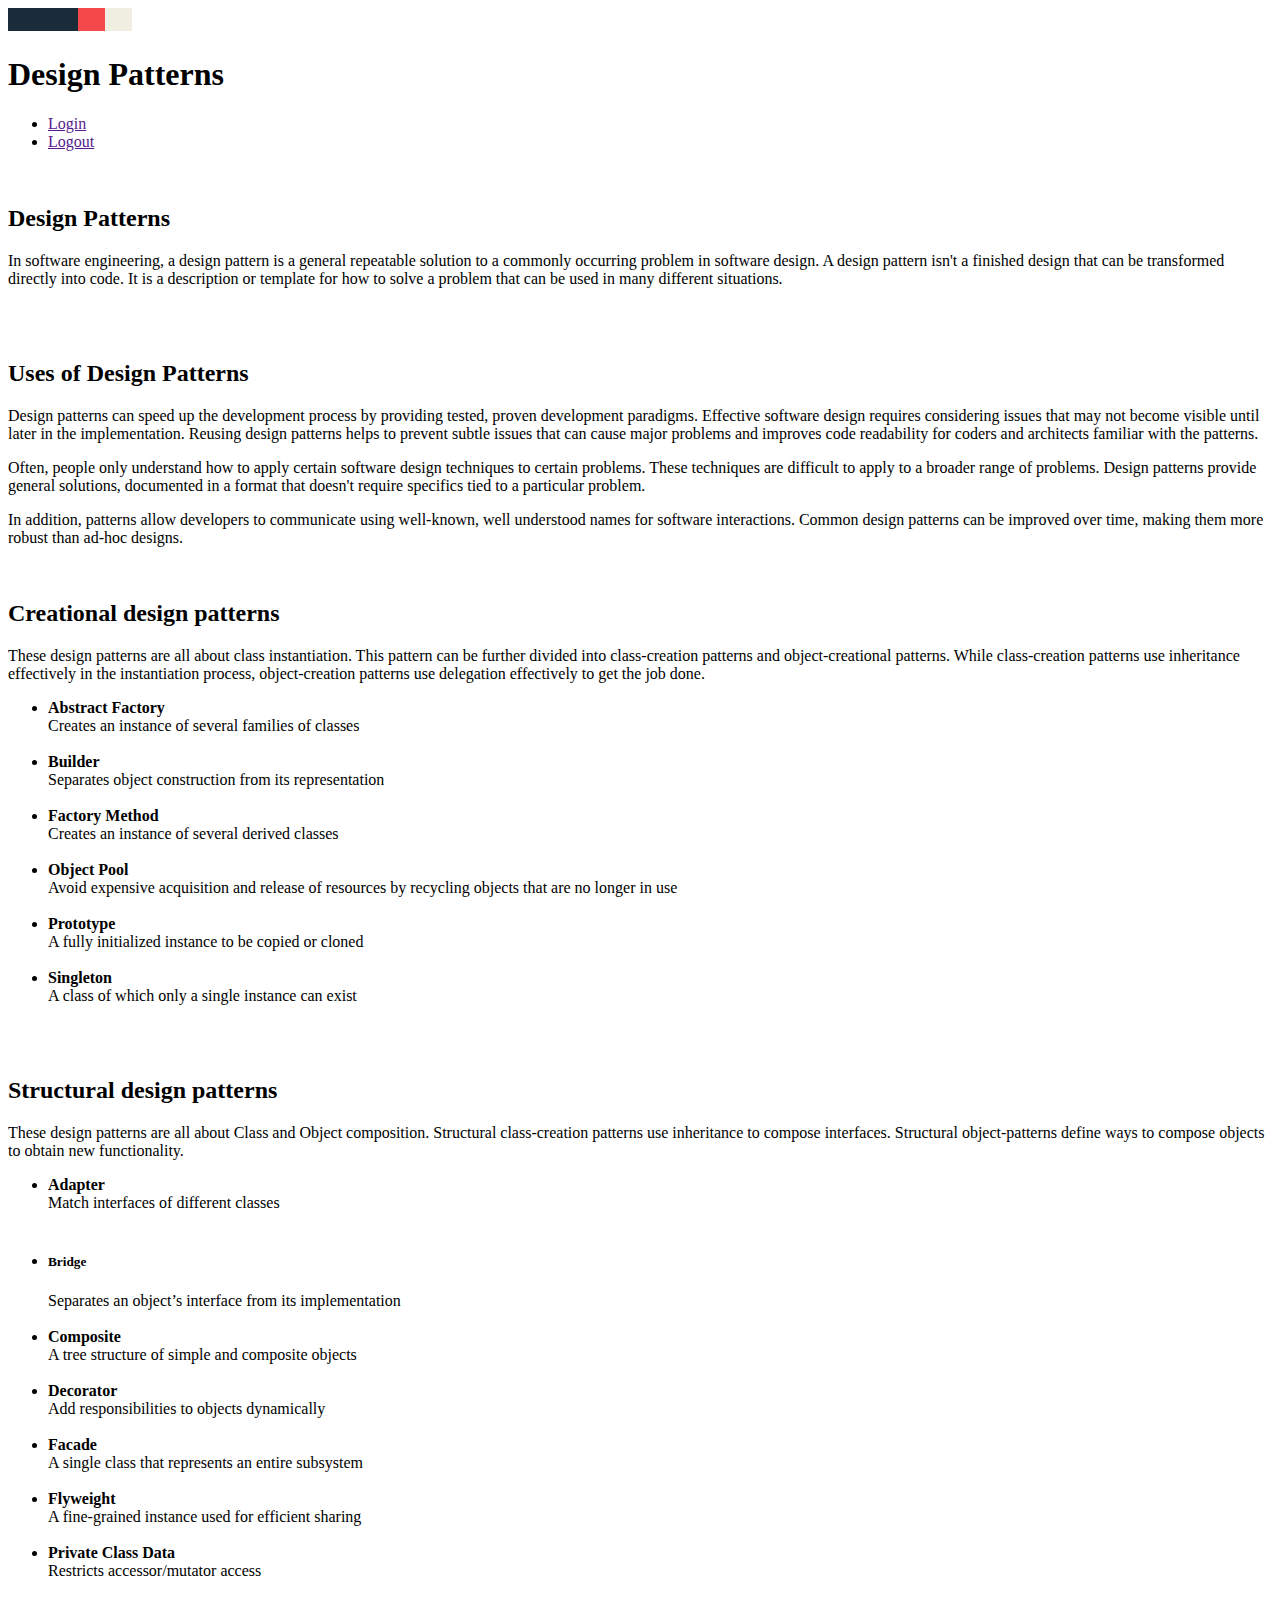
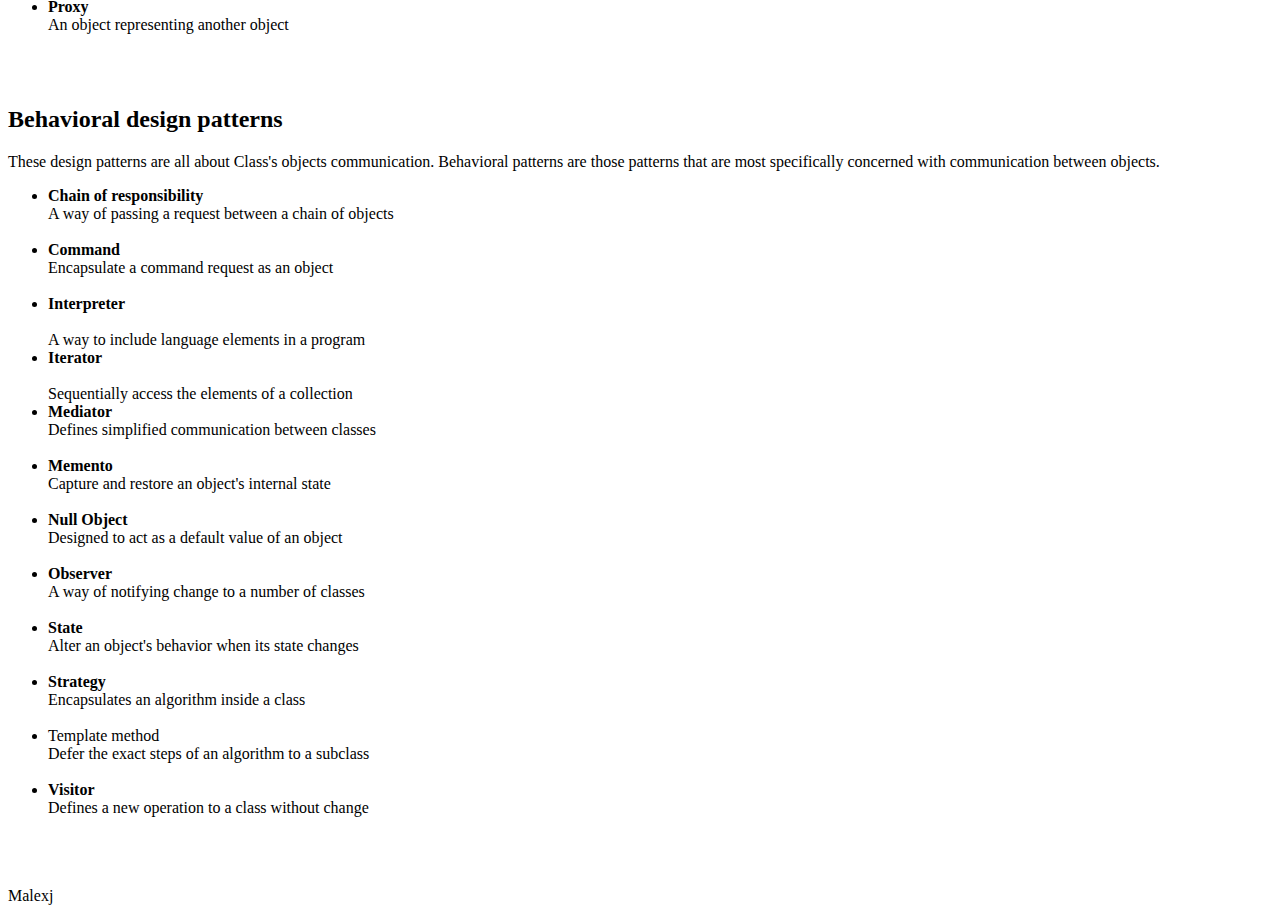
==== src/main/webapp/resources/pages/index.html @ ce49dd32 "ann nav and tabs" ====
<!DOCTYPE html>
<html class="uk-notouch" xmlns:th="http://www.thymeleaf.org" lang="en-ru" ng-app="myApp">

<head th:replace="templ/head :: head"></head>

<body>

<header class="cd-header">
    <div id="cd-logo">
        <a href="#"><img th:src="@{/resources/img/cd-logo.svg}" src="../img/cd-logo.svg" alt="Logo"/></a>
    </div>
</header>

<section id="cd-intro" ng-controller="loginController">
    <div id="cd-intro-tagline">
        <h1 class="design"><b>Design Patterns</b></h1>
        <div class="main-nav">
            <ul>
                <li><a ng-show="isLogin()" href="" class="cd-signin cd-btn cd-login">Login</a></li>
                <li><a ng-hide="isLogin()" href="" ng-click="logoutClick()" class="cd-btn cd-btn-logout">Logout</a></li>
            </ul>
        </div>
    </div>
    <!-- Login form -->
    <div th:replace="templ/login_form :: login_form"></div>
</section>

<div th:replace="templ/header_nav :: header_nav"></div>

<main class="cd-main-content">
    <br/>
    <section id="cd-placeholder-1" class="cd-section cd-container">
        <h2>Design Patterns</h2>
        <p>
            In software engineering, a design pattern is a general repeatable solution to a commonly occurring problem
            in software design. A design pattern isn't a finished design that can be transformed directly into code. It
            is a description or template for how to solve a problem that can be used in many different situations.
        </p>
        <br/>
        <br/>
        <h2>Uses of Design Patterns</h2>
        <p>Design patterns can speed up the development process by providing tested, proven development paradigms.
            Effective software design requires considering issues that may not become visible until later in the
            implementation. Reusing design patterns helps to prevent subtle issues that can cause major problems and
            improves code readability for coders and architects familiar with the patterns.</p>

        <p> Often, people only understand how to apply certain software design techniques to certain problems. These
            techniques are difficult to apply to a broader range of problems. Design patterns provide general solutions,
            documented in a format that doesn't require specifics tied to a particular problem. </p>
        <p> In addition, patterns allow developers to communicate using well-known, well understood names for software
            interactions. Common design patterns can be improved over time, making them more robust than ad-hoc
            designs.</p>
    </section>
    <br/>
    <section id="cd-placeholder-2" class="cd-section cd-container">
        <h2>Creational design patterns</h2>
        <p>These design patterns are all about class instantiation. This pattern can be further divided into
            class-creation patterns and object-creational patterns. While class-creation patterns use inheritance
            effectively in the instantiation process, object-creation patterns use delegation effectively to get the job
            done. </p>

        <ul>
            <li class="brown-text"><b>Abstract Factory</b></li>
            Creates an instance of several families of classes<br/><br/>
            <li class="brown-text"><b>Builder</b></li>
            Separates object construction from its representation<br/><br/>
            <li class="brown-text"><b>Factory Method</b></li>
            Creates an instance of several derived classes<br/><br/>
            <li class="brown-text"><b>Object Pool</b></li>
            Avoid expensive acquisition and release of resources by recycling objects that are no longer in
            use<br/><br/>
            <li class="brown-text"><b>Prototype</b></li>
            A fully initialized instance to be copied or cloned<br/><br/>
            <li class="brown-text"><b>Singleton</b></li>
            A class of which only a single instance can exist<br/><br/>
        </ul>
    </section> <!-- #cd-placeholder-2 -->
    <br/>
    <section id="cd-placeholder-3" class="cd-section cd-container">
        <h2>Structural design patterns</h2>
        <p>These design patterns are all about Class and Object composition. Structural class-creation patterns use
            inheritance to compose interfaces. Structural object-patterns define ways to compose objects to obtain new
            functionality.</p>
        <ul>
            <li><b>Adapter</b></li>
            Match interfaces of different classes<br/><br/>
            <li><h5>Bridge</h5></li>
            Separates an object’s interface from its implementation<br/><br/>
            <li><b>Composite</b></li>
            A tree structure of simple and composite objects<br/><br/>
            <li><b>Decorator</b></li>
            Add responsibilities to objects dynamically<br/><br/>
            <li><b>Facade</b></li>
            A single class that represents an entire subsystem<br/><br/>
            <li><b>Flyweight</b></li>
            A fine-grained instance used for efficient sharing<br/><br/>
            <li><b>Private Class Data</b></li>
            Restricts accessor/mutator access<br/><br/>
            <li><b>Proxy</b></li>
            An object representing another object<br/><br/>
        </ul>
    </section> <!-- #cd-placeholder-3 -->
    <br/>
    <section id="cd-placeholder-4" class="cd-section cd-container">
        <h2>Behavioral design patterns</h2>
        <p>These design patterns are all about Class's objects communication. Behavioral patterns are those patterns
            that are most specifically concerned with communication between objects.</p>
        <ul>
            <li class="brown-text"><b>Chain of responsibility</b></li>
            A way of passing a request between a chain of objects <br/><br/>

            <li class="brown-text"><b>Command</b></li>
            Encapsulate a command request as an object<br/><br/>

            <li class="brown-text"><b>Interpreter</b></li>
            <br/> A way to include language elements in a program<br/>

            <li class="brown-text"><b>Iterator</b></li>
            <br/>Sequentially access the elements of a collection<br/>

            <li class="brown-text"><b>Mediator</b></li>
            Defines simplified communication between classes<br/><br/>

            <li class="brown-text"><b>Memento</b></li>
            Capture and restore an object's internal state<br/><br/>

            <li class="brown-text"><b>Null Object</b></li>
            Designed to act as a default value of an object<br/><br/>

            <li class="brown-text"><b>Observer</b></li>
            A way of notifying change to a number of classes<br/><br/>

            <li class="brown-text"><b>State</b></li>
            Alter an object's behavior when its state changes<br/><br/>

            <li class="brown-text"><b>Strategy</b></li>
            Encapsulates an algorithm inside a class<br/><br/>

            <li class="brown-text">Template method<b></b></li>
            Defer the exact steps of an algorithm to a subclass<br/><br/>

            <li class="brown-text"><b>Visitor</b></li>
            Defines a new operation to a class without change<br/><br/>

        </ul>
    </section> <!-- #cd-placeholder-4 -->
    <br/>

    <section class="cd-backggg">
        <section id="cd-placeholder-5" class="cd-section cd-container" style="max-width:100%">
            <div th:replace="templ/patterns :: patterns"></div>
        </section>
        <br/>
    </section> <!-- #cd-placeholder-5 -->

    <section id="cd-placeholder-6" class="cd-section cd-container">
        <div th:replace="templ/about :: about"></div>
    </section> <!-- #cd-placeholder-6 -->

</main>

<footer id="cd-footer">
    Malexj
</footer>

</body>
</html>
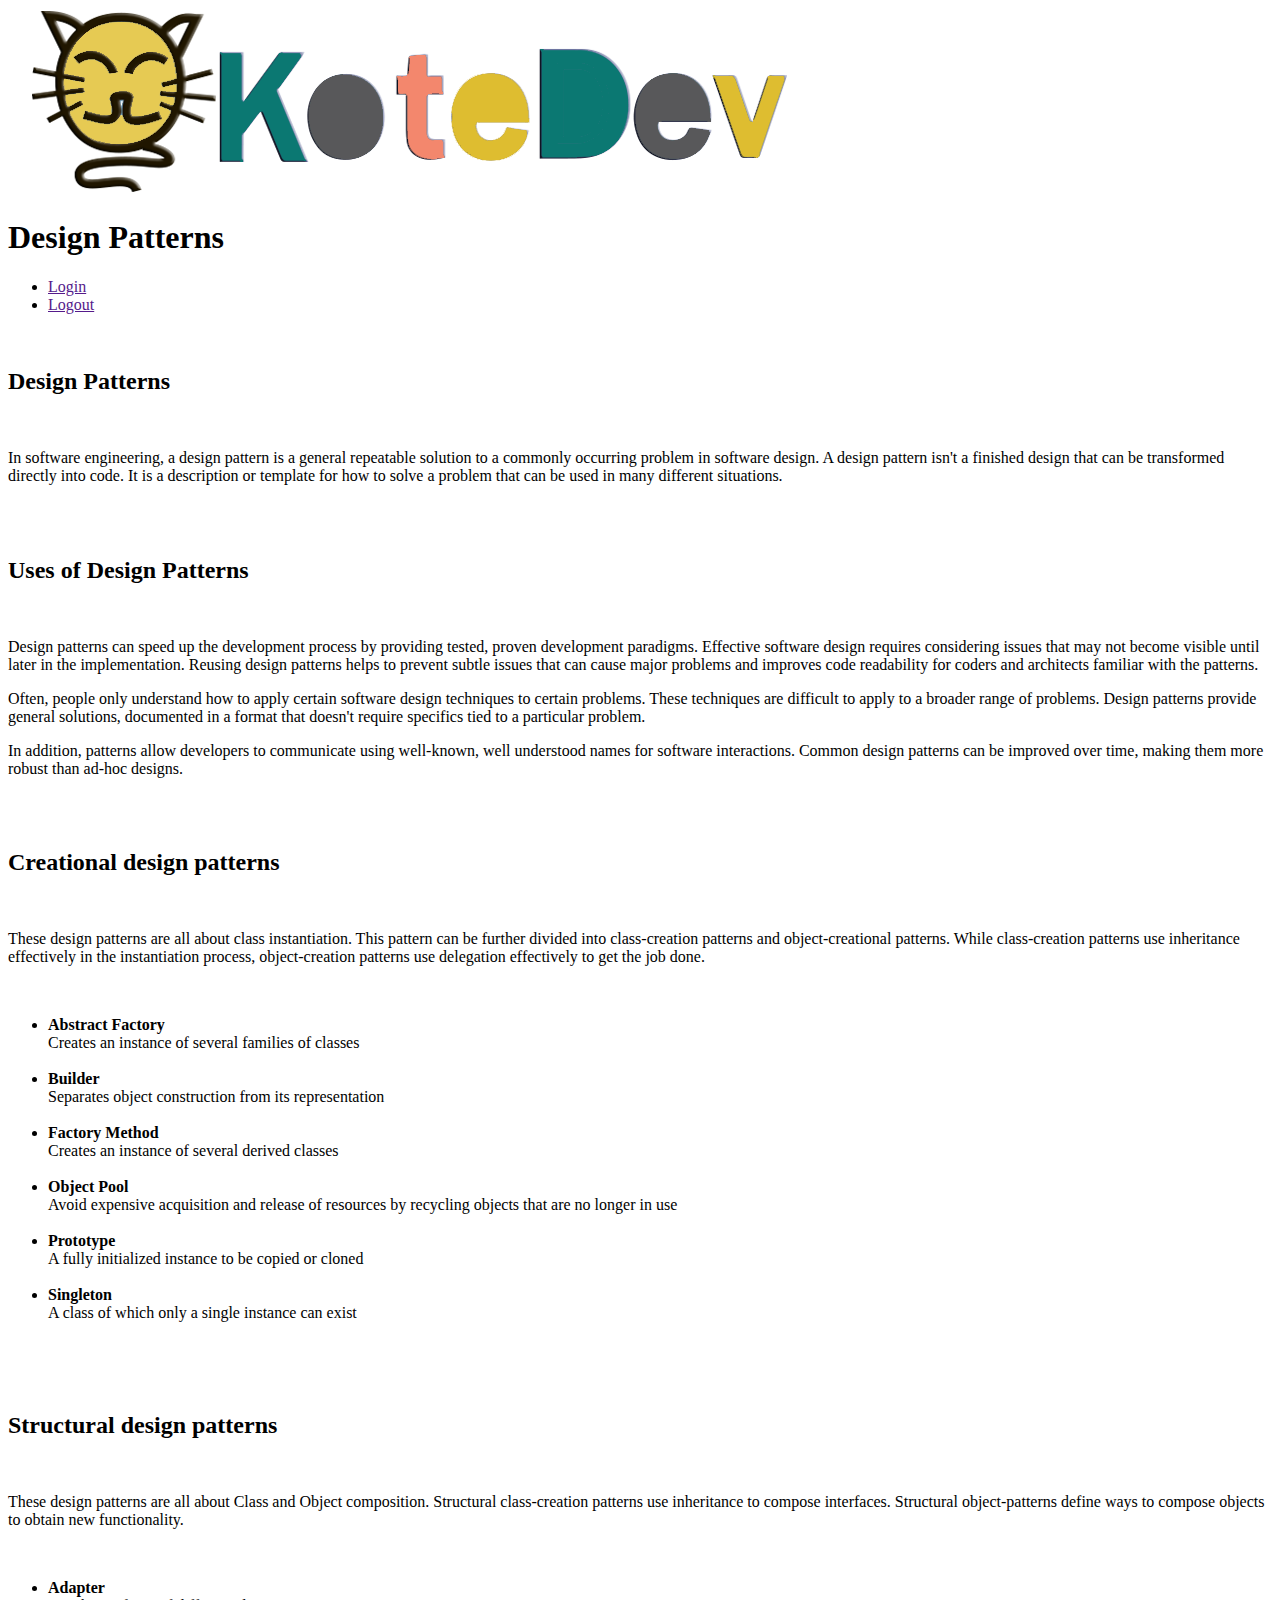
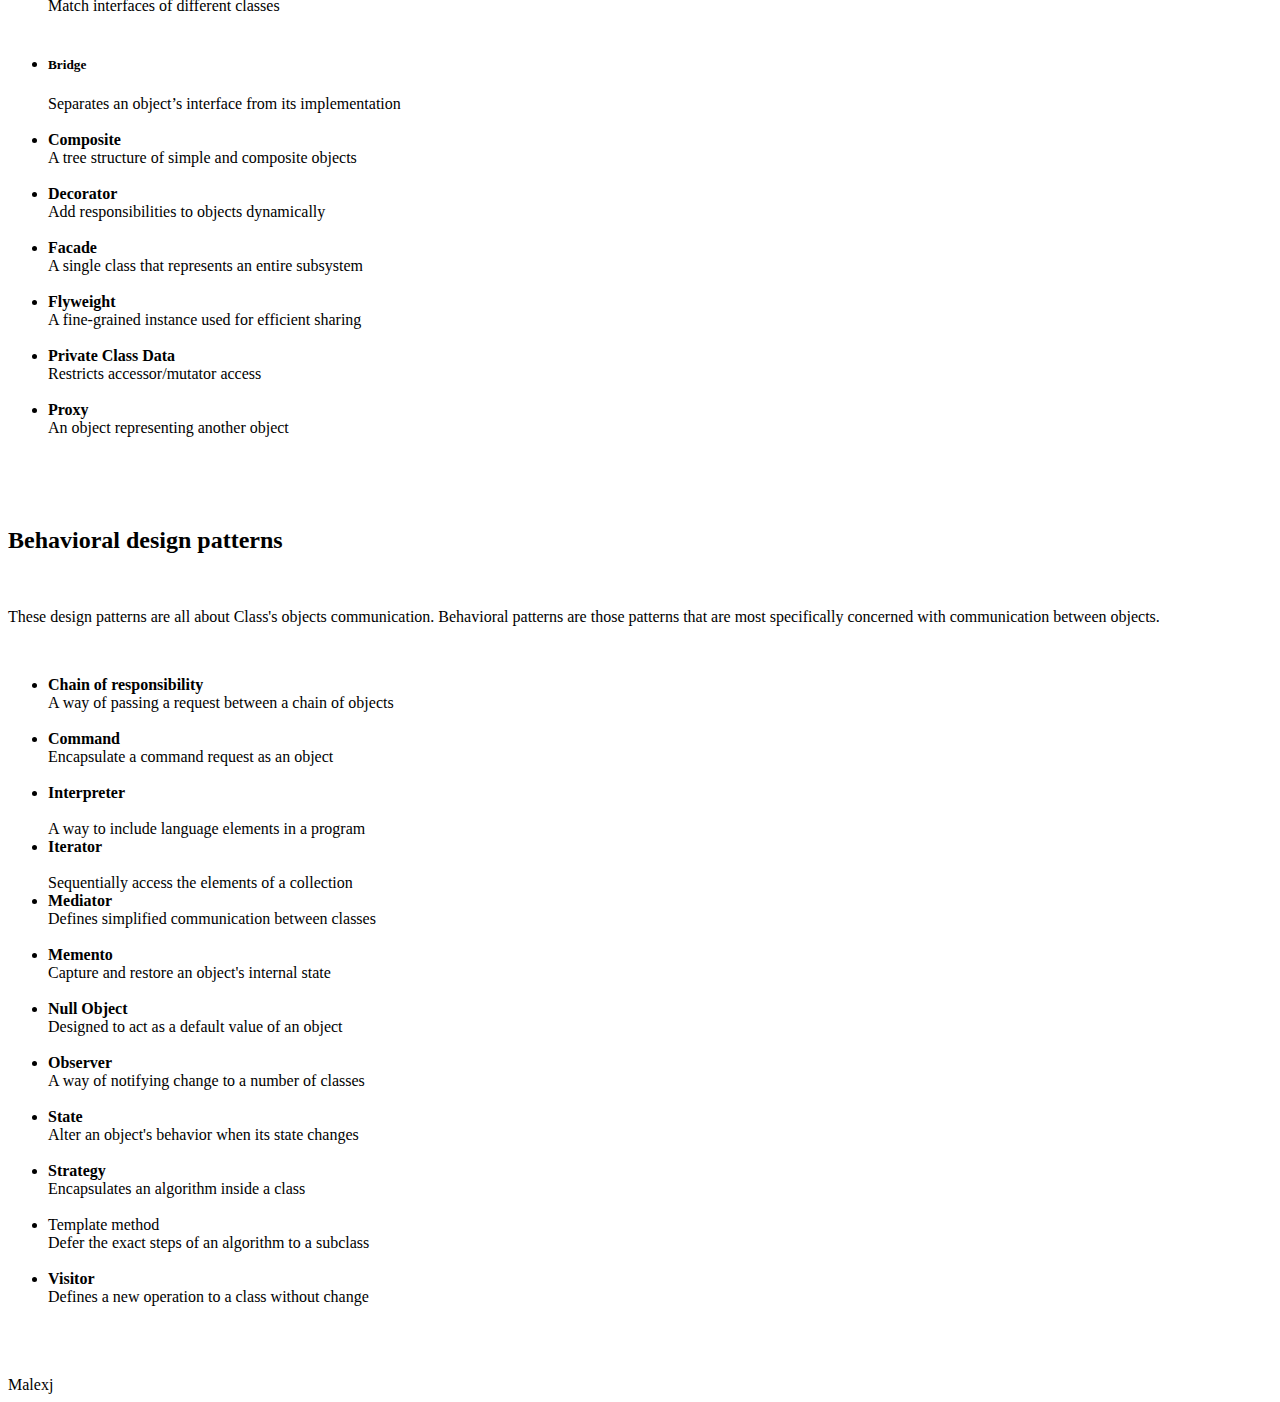
==== commit f216f04d: "fix css" ====
--- a/src/main/webapp/resources/pages/index.html
+++ b/src/main/webapp/resources/pages/index.html
@@ -7,7 +7,7 @@
 
 <header class="cd-header">
     <div id="cd-logo">
-        <a href="#"><img th:src="@{/resources/img/cd-logo.svg}" src="../img/cd-logo.svg" alt="Logo"/></a>
+        <a href="#"><img th:src="@{/resources/img/logo.png}" src="../img/logo.png" alt="Logo"/></a>
     </div>
 </header>
 
@@ -31,6 +31,7 @@
     <br/>
     <section id="cd-placeholder-1" class="cd-section cd-container">
         <h2>Design Patterns</h2>
+        <br/>
         <p>
             In software engineering, a design pattern is a general repeatable solution to a commonly occurring problem
             in software design. A design pattern isn't a finished design that can be transformed directly into code. It
@@ -39,6 +40,7 @@
         <br/>
         <br/>
         <h2>Uses of Design Patterns</h2>
+        <br/>
         <p>Design patterns can speed up the development process by providing tested, proven development paradigms.
             Effective software design requires considering issues that may not become visible until later in the
             implementation. Reusing design patterns helps to prevent subtle issues that can cause major problems and
@@ -52,59 +54,73 @@
             designs.</p>
     </section>
     <br/>
-    <section id="cd-placeholder-2" class="cd-section cd-container">
-        <h2>Creational design patterns</h2>
-        <p>These design patterns are all about class instantiation. This pattern can be further divided into
-            class-creation patterns and object-creational patterns. While class-creation patterns use inheritance
-            effectively in the instantiation process, object-creation patterns use delegation effectively to get the job
-            done. </p>
-
-        <ul>
-            <li class="brown-text"><b>Abstract Factory</b></li>
-            Creates an instance of several families of classes<br/><br/>
-            <li class="brown-text"><b>Builder</b></li>
-            Separates object construction from its representation<br/><br/>
-            <li class="brown-text"><b>Factory Method</b></li>
-            Creates an instance of several derived classes<br/><br/>
-            <li class="brown-text"><b>Object Pool</b></li>
-            Avoid expensive acquisition and release of resources by recycling objects that are no longer in
-            use<br/><br/>
-            <li class="brown-text"><b>Prototype</b></li>
-            A fully initialized instance to be copied or cloned<br/><br/>
-            <li class="brown-text"><b>Singleton</b></li>
-            A class of which only a single instance can exist<br/><br/>
-        </ul>
-    </section> <!-- #cd-placeholder-2 -->
-    <br/>
-    <section id="cd-placeholder-3" class="cd-section cd-container">
-        <h2>Structural design patterns</h2>
-        <p>These design patterns are all about Class and Object composition. Structural class-creation patterns use
-            inheritance to compose interfaces. Structural object-patterns define ways to compose objects to obtain new
-            functionality.</p>
-        <ul>
-            <li><b>Adapter</b></li>
-            Match interfaces of different classes<br/><br/>
-            <li><h5>Bridge</h5></li>
-            Separates an object’s interface from its implementation<br/><br/>
-            <li><b>Composite</b></li>
-            A tree structure of simple and composite objects<br/><br/>
-            <li><b>Decorator</b></li>
-            Add responsibilities to objects dynamically<br/><br/>
-            <li><b>Facade</b></li>
-            A single class that represents an entire subsystem<br/><br/>
-            <li><b>Flyweight</b></li>
-            A fine-grained instance used for efficient sharing<br/><br/>
-            <li><b>Private Class Data</b></li>
-            Restricts accessor/mutator access<br/><br/>
-            <li><b>Proxy</b></li>
-            An object representing another object<br/><br/>
-        </ul>
+    <section class="cd-back-ground-2">
+        <section id="cd-placeholder-2" class="cd-section cd-container">
+            <br/>
+            <h2>Creational design patterns</h2>
+            <br/>
+            <p>These design patterns are all about class instantiation. This pattern can be further divided into
+                class-creation patterns and object-creational patterns. While class-creation patterns use inheritance
+                effectively in the instantiation process, object-creation patterns use delegation effectively to get the
+                job
+                done. </p>
+            <br/>
+            <ul>
+                <li class="brown-text"><b>Abstract Factory</b></li>
+                Creates an instance of several families of classes<br/><br/>
+                <li class="brown-text"><b>Builder</b></li>
+                Separates object construction from its representation<br/><br/>
+                <li class="brown-text"><b>Factory Method</b></li>
+                Creates an instance of several derived classes<br/><br/>
+                <li class="brown-text"><b>Object Pool</b></li>
+                Avoid expensive acquisition and release of resources by recycling objects that are no longer in
+                use<br/><br/>
+                <li class="brown-text"><b>Prototype</b></li>
+                A fully initialized instance to be copied or cloned<br/><br/>
+                <li class="brown-text"><b>Singleton</b></li>
+                A class of which only a single instance can exist<br/><br/>
+            </ul>
+        </section> <!-- #cd-placeholder-2 -->
+        <br/>
+    </section>
+    <section class="cd-back-ground-3">
+        <section id="cd-placeholder-3" class="cd-section cd-container">
+            <br/>
+            <h2>Structural design patterns</h2>
+            <br/>
+            <p>These design patterns are all about Class and Object composition. Structural class-creation patterns use
+                inheritance to compose interfaces. Structural object-patterns define ways to compose objects to obtain
+                new
+                functionality.</p>
+            <br/>
+            <ul>
+                <li><b>Adapter</b></li>
+                Match interfaces of different classes<br/><br/>
+                <li><h5>Bridge</h5></li>
+                Separates an object’s interface from its implementation<br/><br/>
+                <li><b>Composite</b></li>
+                A tree structure of simple and composite objects<br/><br/>
+                <li><b>Decorator</b></li>
+                Add responsibilities to objects dynamically<br/><br/>
+                <li><b>Facade</b></li>
+                A single class that represents an entire subsystem<br/><br/>
+                <li><b>Flyweight</b></li>
+                A fine-grained instance used for efficient sharing<br/><br/>
+                <li><b>Private Class Data</b></li>
+                Restricts accessor/mutator access<br/><br/>
+                <li><b>Proxy</b></li>
+                An object representing another object<br/><br/>
+            </ul>
+        </section> <!-- #cd-placeholder-3 -->
     </section> <!-- #cd-placeholder-3 -->
     <br/>
     <section id="cd-placeholder-4" class="cd-section cd-container">
+        <br/>
         <h2>Behavioral design patterns</h2>
+        <br/>
         <p>These design patterns are all about Class's objects communication. Behavioral patterns are those patterns
             that are most specifically concerned with communication between objects.</p>
+        <br/>
         <ul>
             <li class="brown-text"><b>Chain of responsibility</b></li>
             A way of passing a request between a chain of objects <br/><br/>
@@ -144,9 +160,10 @@
 
         </ul>
     </section> <!-- #cd-placeholder-4 -->
+
     <br/>
 
-    <section class="cd-backggg">
+    <section class="cd-back-ground-1">
         <section id="cd-placeholder-5" class="cd-section cd-container" style="max-width:100%">
             <div th:replace="templ/patterns :: patterns"></div>
         </section>
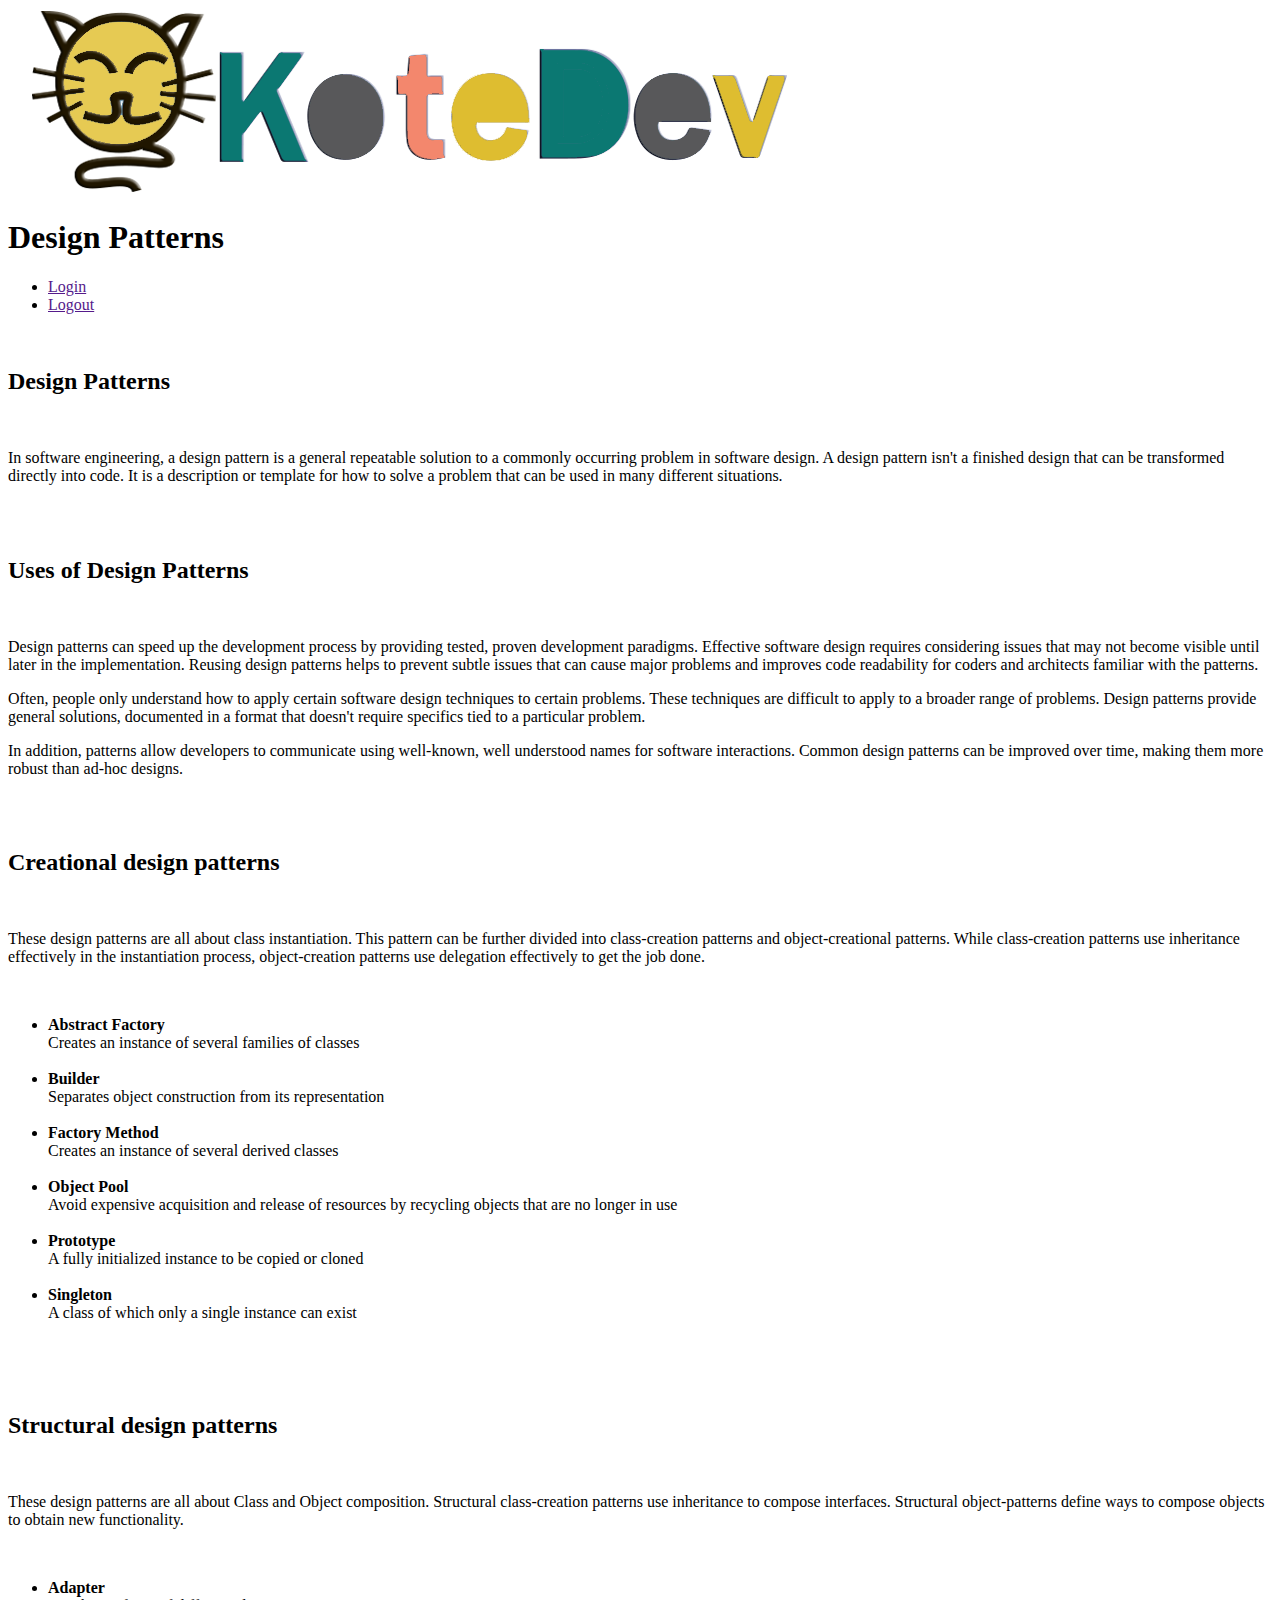
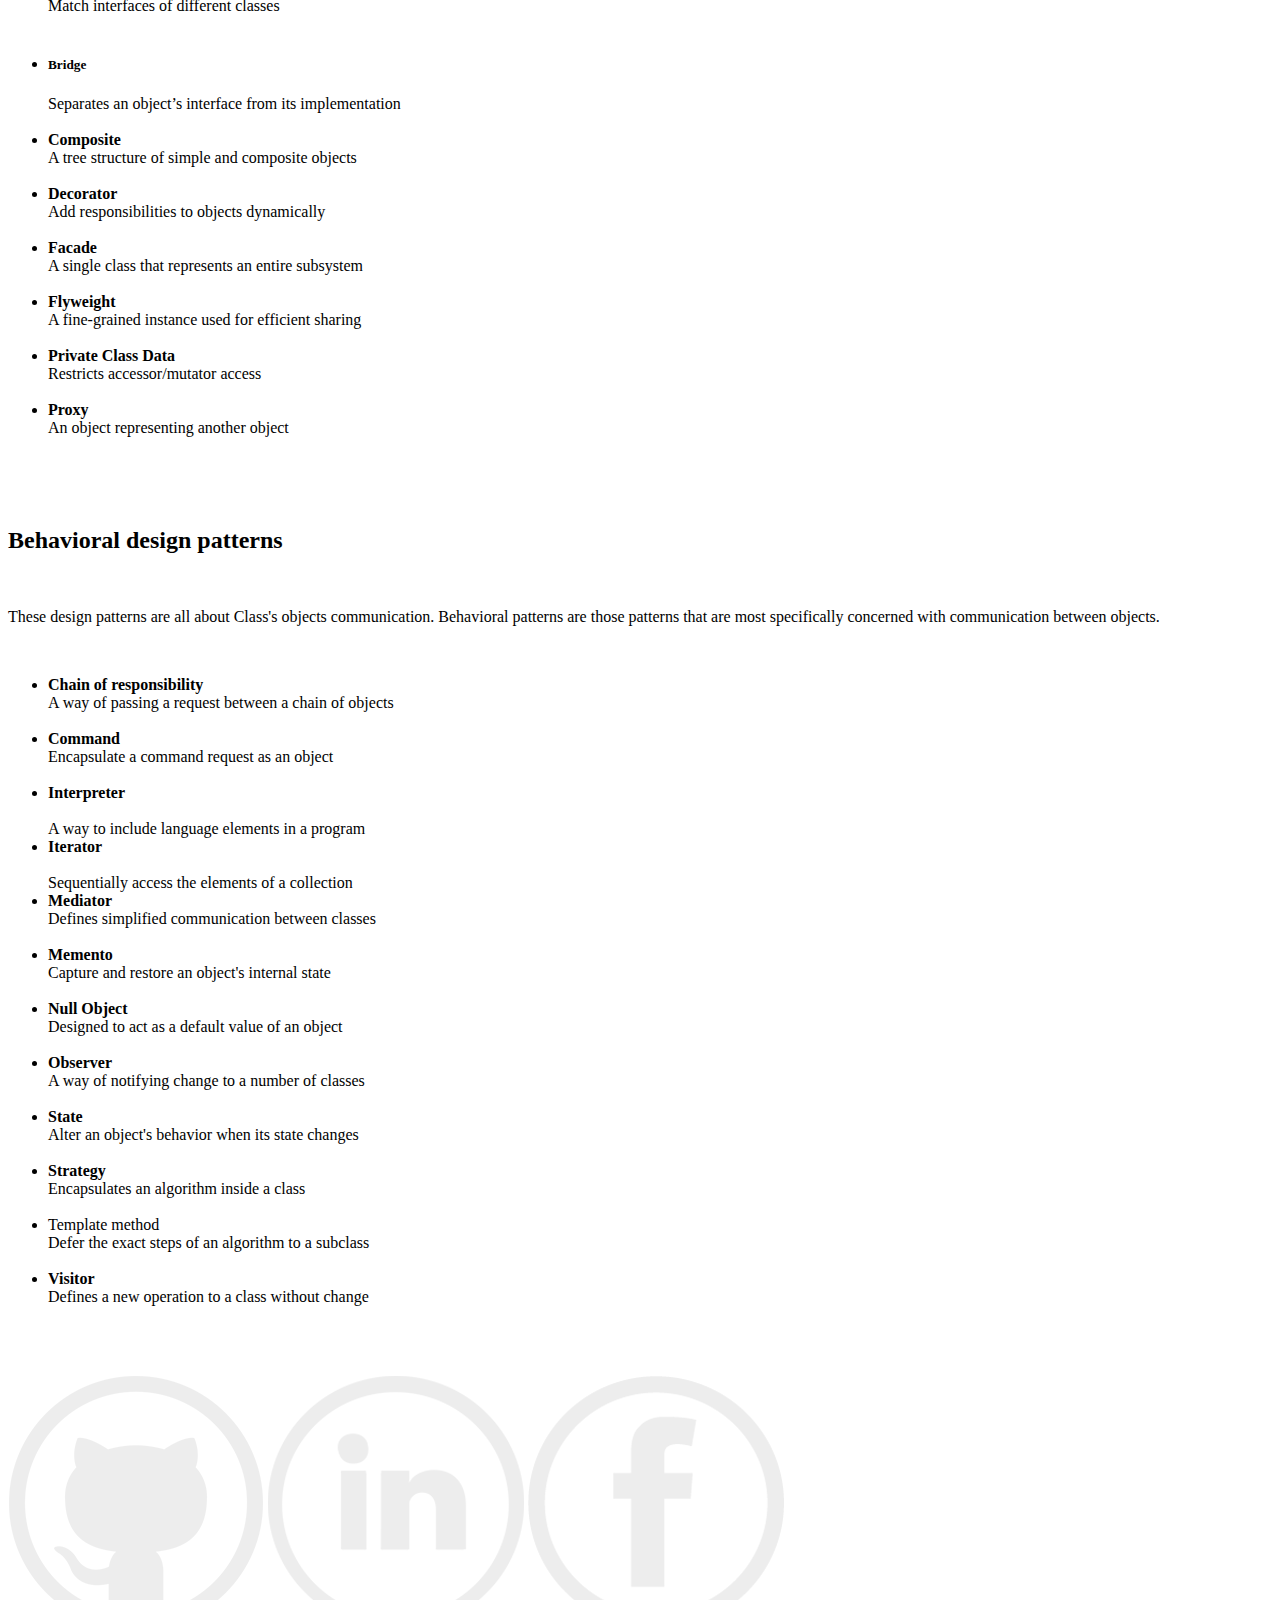
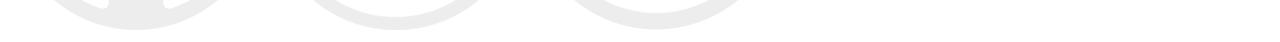
==== commit e0a889e9: "fix" ====
--- a/src/main/webapp/resources/pages/index.html
+++ b/src/main/webapp/resources/pages/index.html
@@ -177,7 +177,12 @@
 </main>
 
 <footer id="cd-footer">
-    Malexj
+    <section class="cd-section cd-container">
+        <a class="cd-logo-footer" href="https://github.com/malexj"><img th:src="@{/resources/img/git.png}" src="../img/git.png" alt="Git"/></a>
+        <a class="cd-logo-footer" href="https://www.linkedin.com/in/alex-maximov-027834102"><img th:src="@{/resources/img/in.png}" src="../img/in.png" alt="In"/></a>
+        <a class="cd-logo-footer" href="https://www.facebook.com/profile.php?id=100009500853381"><img th:src="@{/resources/img/face.png}" src="../img/face.png"
+                                                alt="Facebook"/></a>
+    </section>
 </footer>
 
 </body>
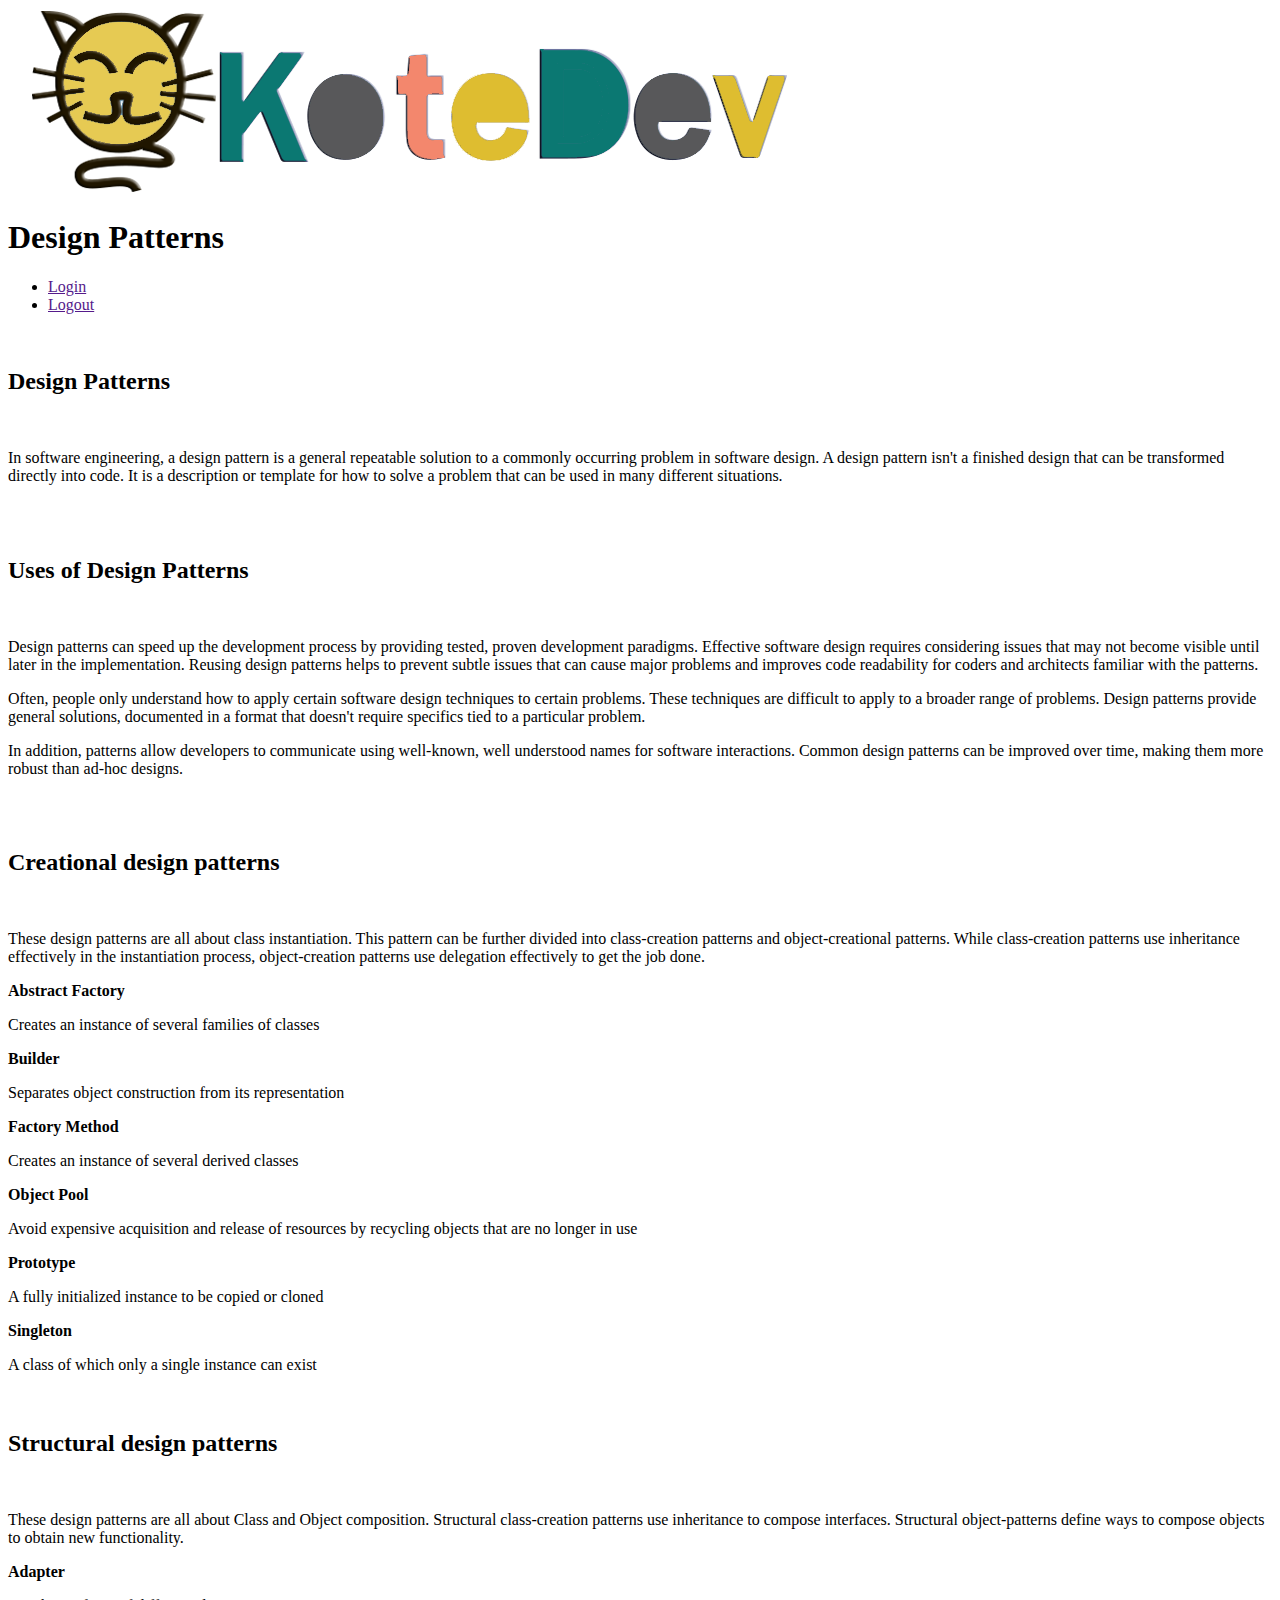
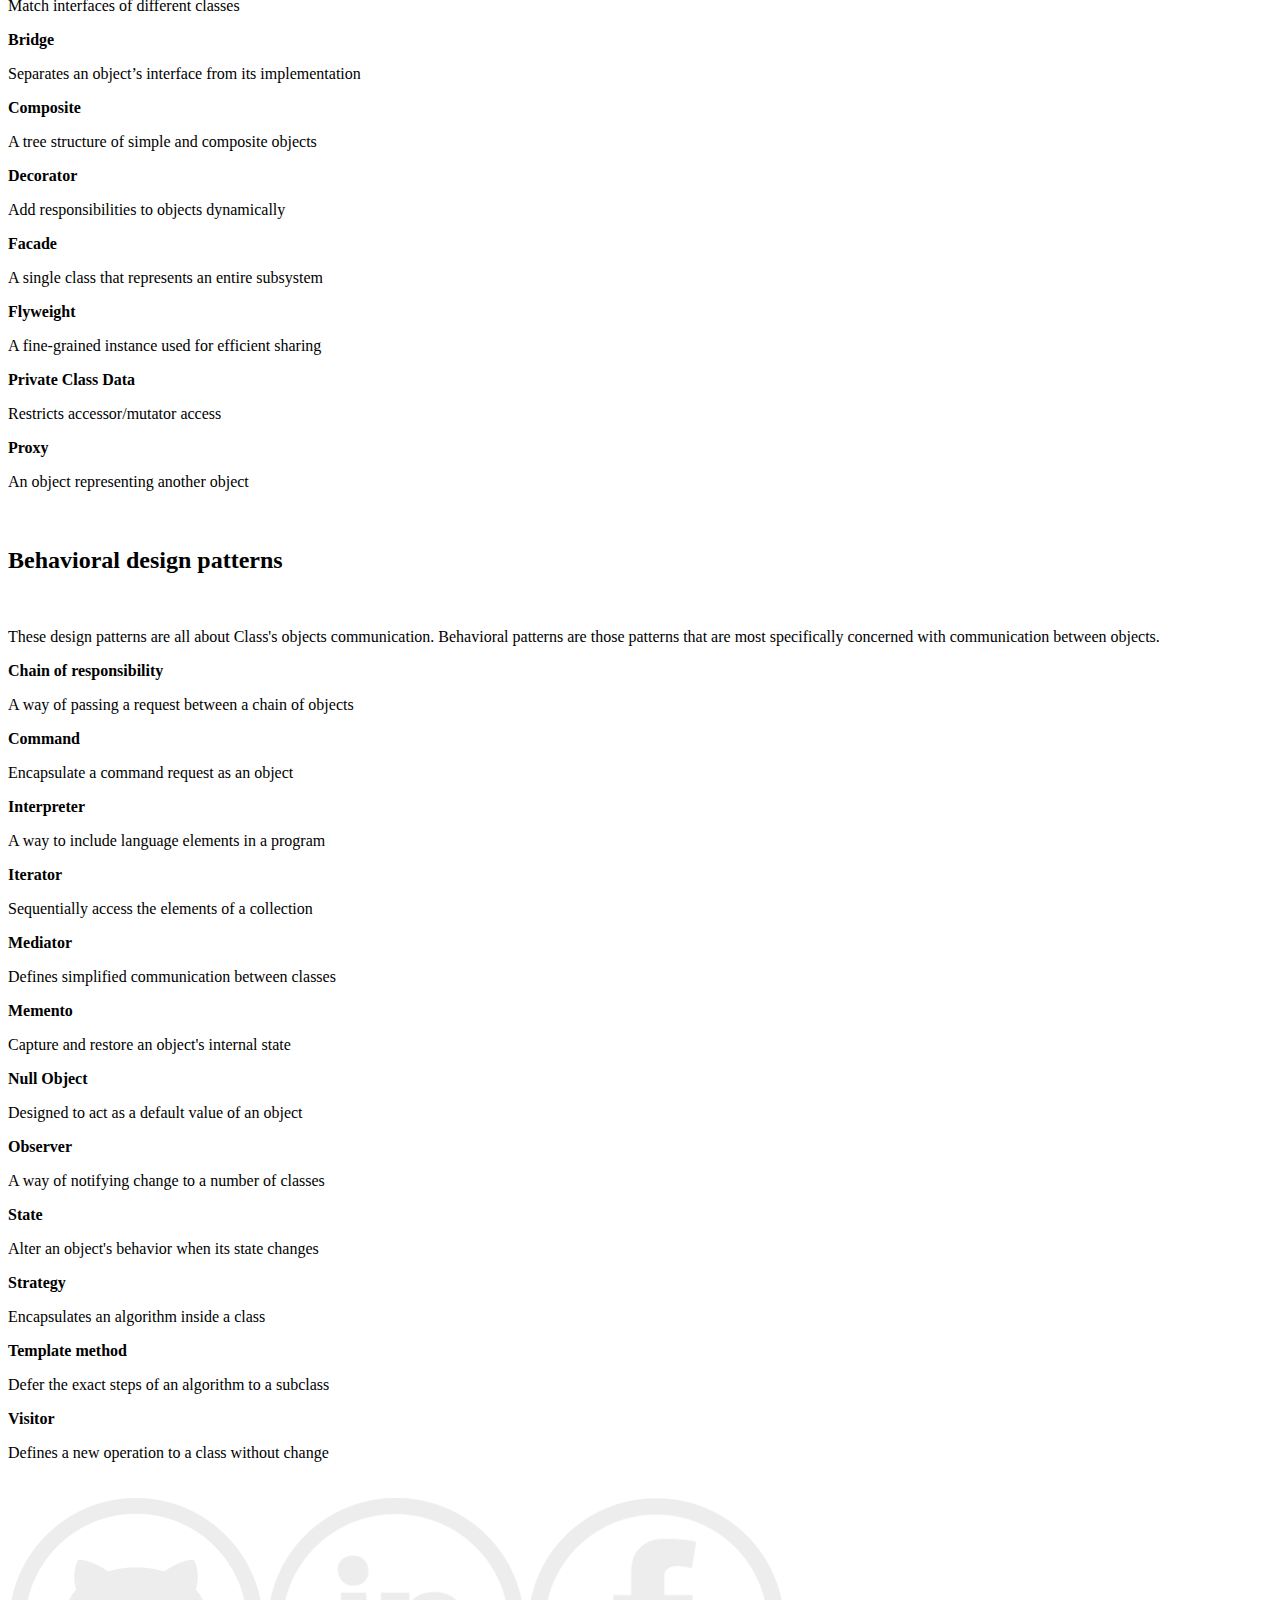
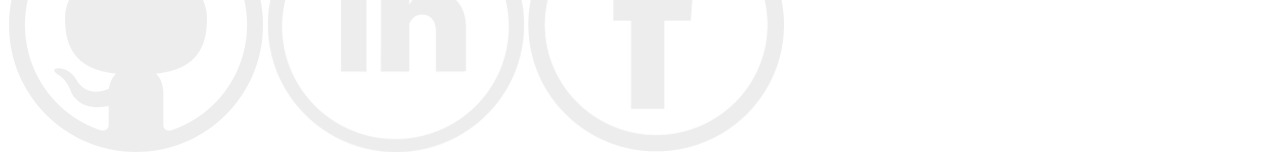
==== commit 9ce8a065: "fix" ====
--- a/src/main/webapp/resources/pages/index.html
+++ b/src/main/webapp/resources/pages/index.html
@@ -7,13 +7,13 @@
 
 <header class="cd-header">
     <div id="cd-logo">
-        <a href="#"><img th:src="@{/resources/img/logo.png}" src="../img/logo.png" alt="Logo"/></a>
+        <a href="/"><img th:src="@{/resources/img/logo.png}" src="../img/logo.png" alt="Logo"/></a>
     </div>
 </header>
 
 <section id="cd-intro" ng-controller="loginController">
     <div id="cd-intro-tagline">
-        <h1 class="design"><b>Design Patterns</b></h1>
+        <h1><b>Design Patterns</b></h1>
         <div class="main-nav">
             <ul>
                 <li><a ng-show="isLogin()" href="" class="cd-signin cd-btn cd-login">Login</a></li>
@@ -59,129 +59,191 @@
             <br/>
             <h2>Creational design patterns</h2>
             <br/>
-            <p>These design patterns are all about class instantiation. This pattern can be further divided into
+            <p>
+                These design patterns are all about class instantiation. This pattern can be further divided into
                 class-creation patterns and object-creational patterns. While class-creation patterns use inheritance
                 effectively in the instantiation process, object-creation patterns use delegation effectively to get the
                 job
-                done. </p>
-            <br/>
-            <ul>
-                <li class="brown-text"><b>Abstract Factory</b></li>
-                Creates an instance of several families of classes<br/><br/>
-                <li class="brown-text"><b>Builder</b></li>
-                Separates object construction from its representation<br/><br/>
-                <li class="brown-text"><b>Factory Method</b></li>
-                Creates an instance of several derived classes<br/><br/>
-                <li class="brown-text"><b>Object Pool</b></li>
-                Avoid expensive acquisition and release of resources by recycling objects that are no longer in
-                use<br/><br/>
-                <li class="brown-text"><b>Prototype</b></li>
-                A fully initialized instance to be copied or cloned<br/><br/>
-                <li class="brown-text"><b>Singleton</b></li>
-                A class of which only a single instance can exist<br/><br/>
-            </ul>
-        </section> <!-- #cd-placeholder-2 -->
-        <br/>
-    </section>
-    <section class="cd-back-ground-3">
+                done.
+            </p>
+
+            <div class="item_pattern">
+                <p><b>Abstract Factory</b></p>
+                Creates an instance of several families of classes
+            </div>
+
+            <div class="item_pattern">
+                <p><b>Builder</b></p>
+                Separates object construction from its representation
+            </div>
+
+            <div class="item_pattern">
+                <p><b>Factory Method</b></p>
+                Creates an instance of several derived classes
+            </div>
+
+            <div class="item_pattern">
+                <p><b>Object Pool</b></p>
+                Avoid expensive acquisition and release of resources
+                by recycling objects that are no longer in use
+            </div>
+
+            <div class="item_pattern">
+                <p><b>Prototype</b></p>
+                A fully initialized instance to be copied or cloned
+            </div>
+
+            <div class="item_pattern">
+                <p><b>Singleton</b></p>
+                A class of which only a single instance can exist
+            </div>
+
+        </section>
+        <br/>
+    </section>
+    <section>
         <section id="cd-placeholder-3" class="cd-section cd-container">
             <br/>
             <h2>Structural design patterns</h2>
             <br/>
-            <p>These design patterns are all about Class and Object composition. Structural class-creation patterns use
+            <p>
+                These design patterns are all about Class and Object composition. Structural class-creation patterns use
                 inheritance to compose interfaces. Structural object-patterns define ways to compose objects to obtain
-                new
-                functionality.</p>
-            <br/>
-            <ul>
-                <li><b>Adapter</b></li>
-                Match interfaces of different classes<br/><br/>
-                <li><h5>Bridge</h5></li>
-                Separates an object’s interface from its implementation<br/><br/>
-                <li><b>Composite</b></li>
-                A tree structure of simple and composite objects<br/><br/>
-                <li><b>Decorator</b></li>
-                Add responsibilities to objects dynamically<br/><br/>
-                <li><b>Facade</b></li>
-                A single class that represents an entire subsystem<br/><br/>
-                <li><b>Flyweight</b></li>
-                A fine-grained instance used for efficient sharing<br/><br/>
-                <li><b>Private Class Data</b></li>
-                Restricts accessor/mutator access<br/><br/>
-                <li><b>Proxy</b></li>
-                An object representing another object<br/><br/>
-            </ul>
-        </section> <!-- #cd-placeholder-3 -->
-    </section> <!-- #cd-placeholder-3 -->
-    <br/>
-    <section id="cd-placeholder-4" class="cd-section cd-container">
-        <br/>
-        <h2>Behavioral design patterns</h2>
-        <br/>
-        <p>These design patterns are all about Class's objects communication. Behavioral patterns are those patterns
-            that are most specifically concerned with communication between objects.</p>
-        <br/>
-        <ul>
-            <li class="brown-text"><b>Chain of responsibility</b></li>
-            A way of passing a request between a chain of objects <br/><br/>
-
-            <li class="brown-text"><b>Command</b></li>
-            Encapsulate a command request as an object<br/><br/>
-
-            <li class="brown-text"><b>Interpreter</b></li>
-            <br/> A way to include language elements in a program<br/>
-
-            <li class="brown-text"><b>Iterator</b></li>
-            <br/>Sequentially access the elements of a collection<br/>
-
-            <li class="brown-text"><b>Mediator</b></li>
-            Defines simplified communication between classes<br/><br/>
-
-            <li class="brown-text"><b>Memento</b></li>
-            Capture and restore an object's internal state<br/><br/>
-
-            <li class="brown-text"><b>Null Object</b></li>
-            Designed to act as a default value of an object<br/><br/>
-
-            <li class="brown-text"><b>Observer</b></li>
-            A way of notifying change to a number of classes<br/><br/>
-
-            <li class="brown-text"><b>State</b></li>
-            Alter an object's behavior when its state changes<br/><br/>
-
-            <li class="brown-text"><b>Strategy</b></li>
-            Encapsulates an algorithm inside a class<br/><br/>
-
-            <li class="brown-text">Template method<b></b></li>
-            Defer the exact steps of an algorithm to a subclass<br/><br/>
-
-            <li class="brown-text"><b>Visitor</b></li>
-            Defines a new operation to a class without change<br/><br/>
-
-        </ul>
-    </section> <!-- #cd-placeholder-4 -->
-
-    <br/>
-
-    <section class="cd-back-ground-1">
+                new functionality.
+            </p>
+
+            <div class="item_pattern">
+                <p><b>Adapter</b></p>
+                Match interfaces of different classes
+            </div>
+
+            <div class="item_pattern">
+                <p><b>Bridge</b></p>
+                Separates an object’s interface from its implementation
+            </div>
+
+            <div class="item_pattern">
+                <p><b>Composite</b></p>
+                A tree structure of simple and composite objects
+            </div>
+
+            <div class="item_pattern">
+                <p><b>Decorator</b></p>
+                Add responsibilities to objects dynamically
+            </div>
+
+            <div class="item_pattern">
+                <p><b>Facade</b></p>
+                A single class that represents an entire subsystem
+            </div>
+
+            <div class="item_pattern">
+                <p><b>Flyweight</b></p>
+                A fine-grained instance used for efficient sharing
+            </div>
+
+
+            <div class="item_pattern">
+                <p><b>Private Class Data</b></p>
+                Restricts accessor/mutator access
+            </div>
+
+            <div class="item_pattern">
+                <p><b>Proxy</b></p>
+                An object representing another object
+            </div>
+
+        </section>
+    </section>
+    <br/>
+    <section class="cd-back-ground-2">
+        <section id="cd-placeholder-4" class="cd-section cd-container">
+            <br/>
+            <h2>Behavioral design patterns</h2>
+            <br/>
+            <p>
+                These design patterns are all about Class's objects communication. Behavioral patterns are those
+                patterns
+                that are most specifically concerned with communication between objects.
+            </p>
+            <div class="item_pattern">
+                <p><b>Chain of responsibility</b></p>
+                A way of passing a request between a chain of objects
+            </div>
+            <div class="item_pattern">
+                <p><b>Command</b></p>
+                Encapsulate a command request as an object
+            </div>
+            <div class="item_pattern">
+                <p><b>Interpreter</b></p>
+                A way to include language elements in a program
+            </div>
+            <div class="item_pattern">
+                <p><b>Iterator</b></p>
+                Sequentially access the elements of a collection
+            </div>
+            <div class="item_pattern">
+                <p><b>Mediator</b></p>
+                Defines simplified communication between classes
+            </div>
+
+            <div class="item_pattern">
+                <p><b>Memento</b></p>
+                Capture and restore an object's internal state
+            </div>
+
+            <div class="item_pattern">
+                <p><b>Null Object</b></p>
+                Designed to act as a default value of an object
+            </div>
+
+            <div class="item_pattern">
+                <p><b>Observer</b></p>
+                A way of notifying change to a number of classes
+            </div>
+            <div class="item_pattern">
+                <p><b>State</b></p>
+                Alter an object's behavior when its state changes
+            </div>
+            <div class="item_pattern">
+                <p><b>Strategy</b></p>
+                Encapsulates an algorithm inside a class
+            </div>
+            <div class="item_pattern">
+                <p><b>Template method</b></p>
+                Defer the exact steps of an algorithm to a subclass
+            </div>
+            <div class="item_pattern">
+                <p><b>Visitor</b></p>
+                Defines a new operation to a class without change
+            </div>
+
+        </section>
+    </section>
+    <br/>
+
+    <section ng-controller="patternsController">
         <section id="cd-placeholder-5" class="cd-section cd-container" style="max-width:100%">
             <div th:replace="templ/patterns :: patterns"></div>
         </section>
         <br/>
     </section> <!-- #cd-placeholder-5 -->
-
-    <section id="cd-placeholder-6" class="cd-section cd-container">
-        <div th:replace="templ/about :: about"></div>
-    </section> <!-- #cd-placeholder-6 -->
-
+    <section class="cd-back-ground-2">
+        <section id="cd-placeholder-6" class="cd-section cd-container">
+            <div th:replace="templ/about :: about"></div>
+        </section> <!-- #cd-placeholder-6 -->
+    </section>
 </main>
 
 <footer id="cd-footer">
     <section class="cd-section cd-container">
-        <a class="cd-logo-footer" href="https://github.com/malexj"><img th:src="@{/resources/img/git.png}" src="../img/git.png" alt="Git"/></a>
-        <a class="cd-logo-footer" href="https://www.linkedin.com/in/alex-maximov-027834102"><img th:src="@{/resources/img/in.png}" src="../img/in.png" alt="In"/></a>
-        <a class="cd-logo-footer" href="https://www.facebook.com/profile.php?id=100009500853381"><img th:src="@{/resources/img/face.png}" src="../img/face.png"
-                                                alt="Facebook"/></a>
+        <a class="cd-logo-footer" href="https://github.com/malexj"><img th:src="@{/resources/img/git.png}"
+                                                                        src="../img/git.png" alt="Git"/></a>
+        <a class="cd-logo-footer" href="https://www.linkedin.com/in/alex-maximov-027834102"><img
+                th:src="@{/resources/img/in.png}" src="../img/in.png" alt="In"/></a>
+        <a class="cd-logo-footer" href="https://www.facebook.com/profile.php?id=100009500853381"><img
+                th:src="@{/resources/img/face.png}" src="../img/face.png"
+                alt="Facebook"/></a>
     </section>
 </footer>
 
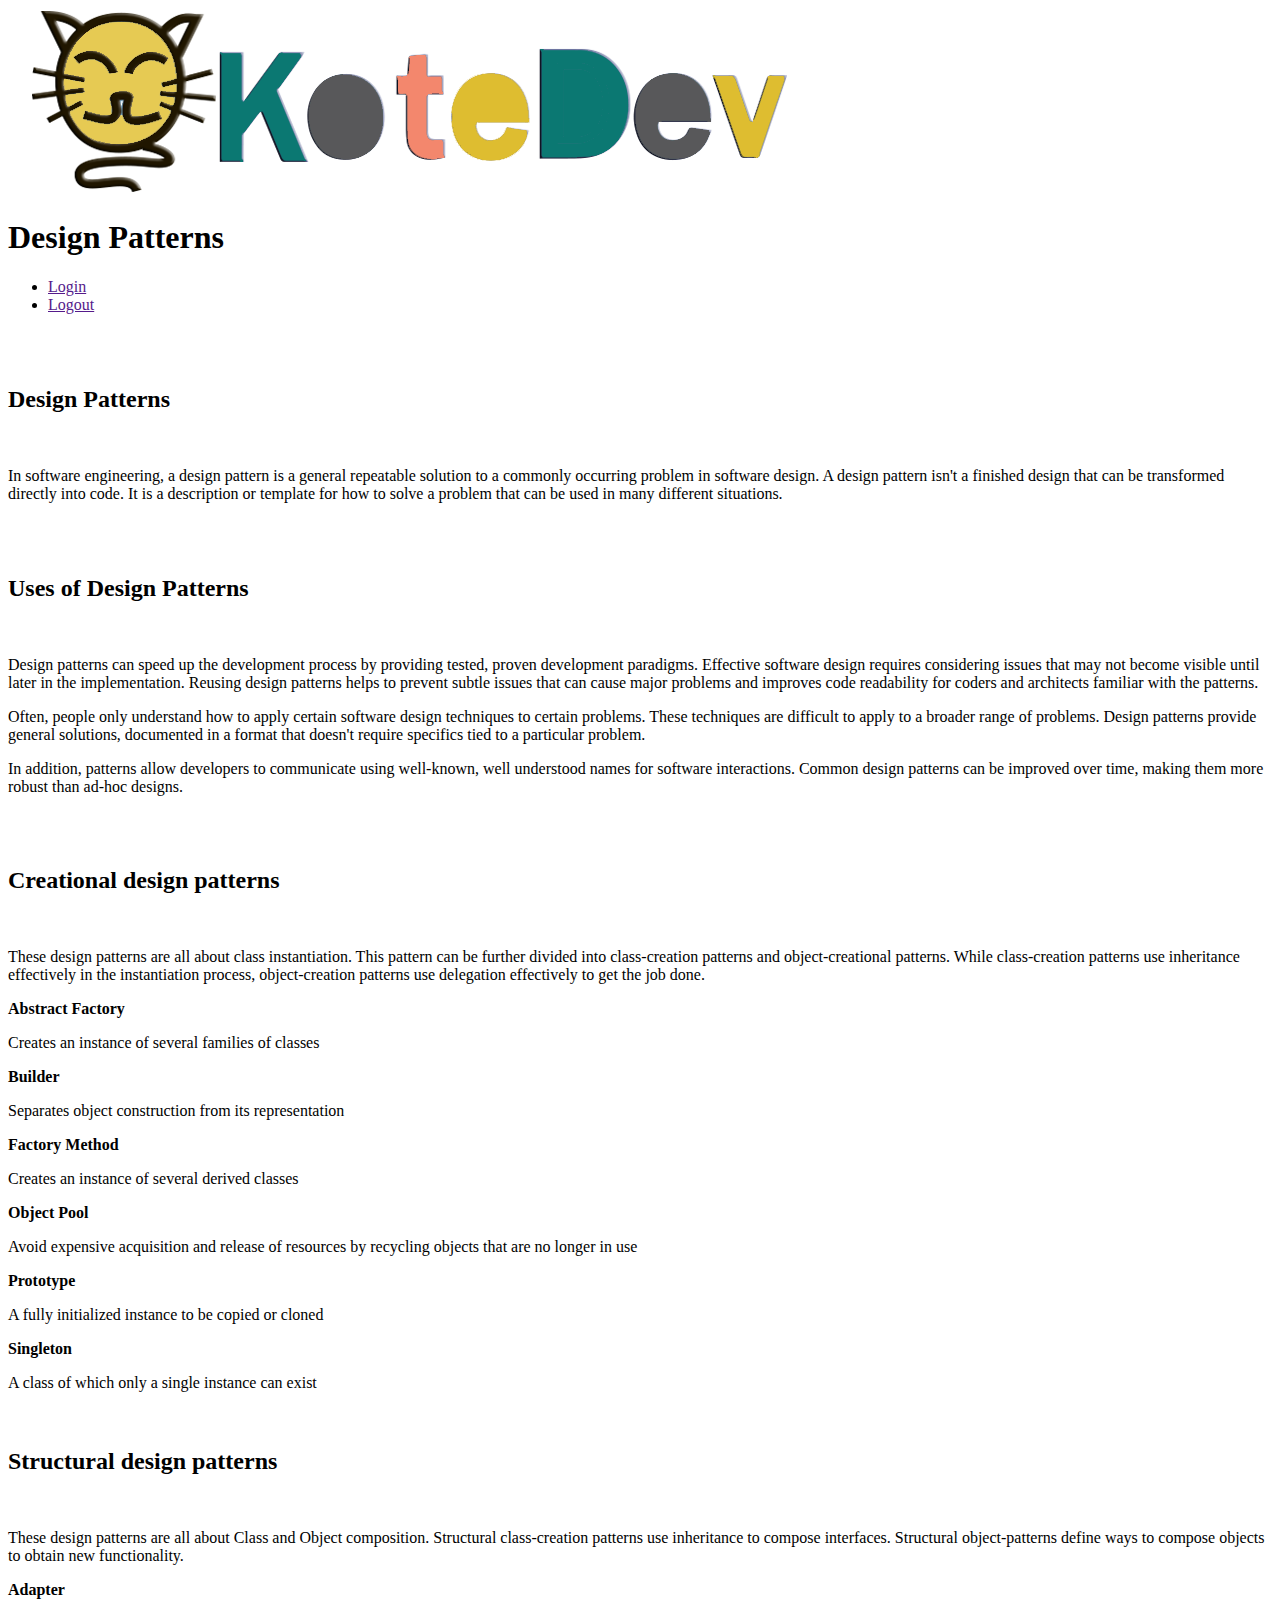
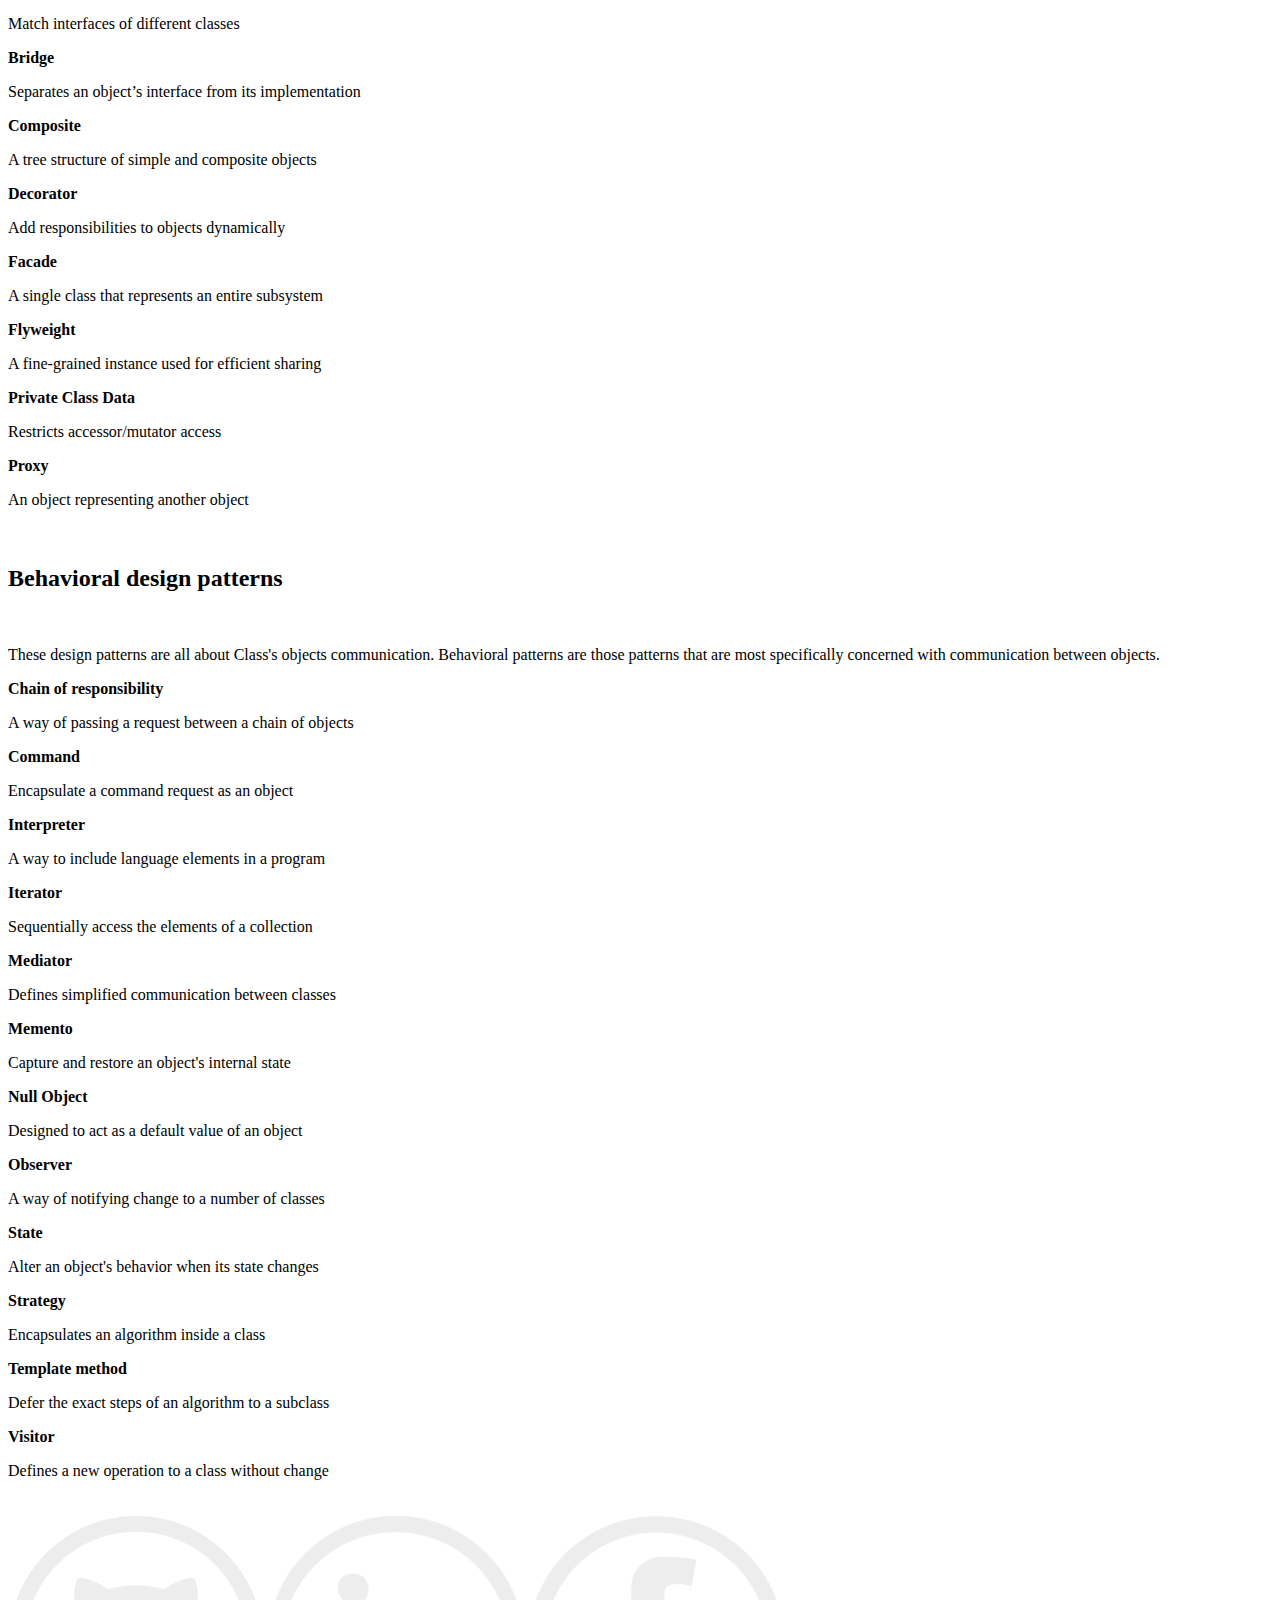
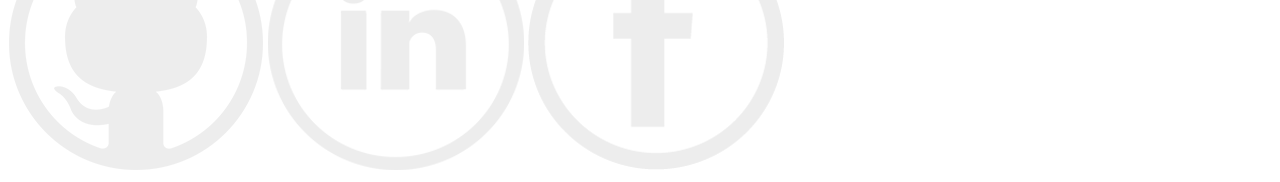
==== commit a36aec6d: "The end in worked front-end" ====
--- a/src/main/webapp/resources/pages/index.html
+++ b/src/main/webapp/resources/pages/index.html
@@ -29,6 +29,7 @@
 
 <main class="cd-main-content">
     <br/>
+    <br/>
     <section id="cd-placeholder-1" class="cd-section cd-container">
         <h2>Design Patterns</h2>
         <br/>
